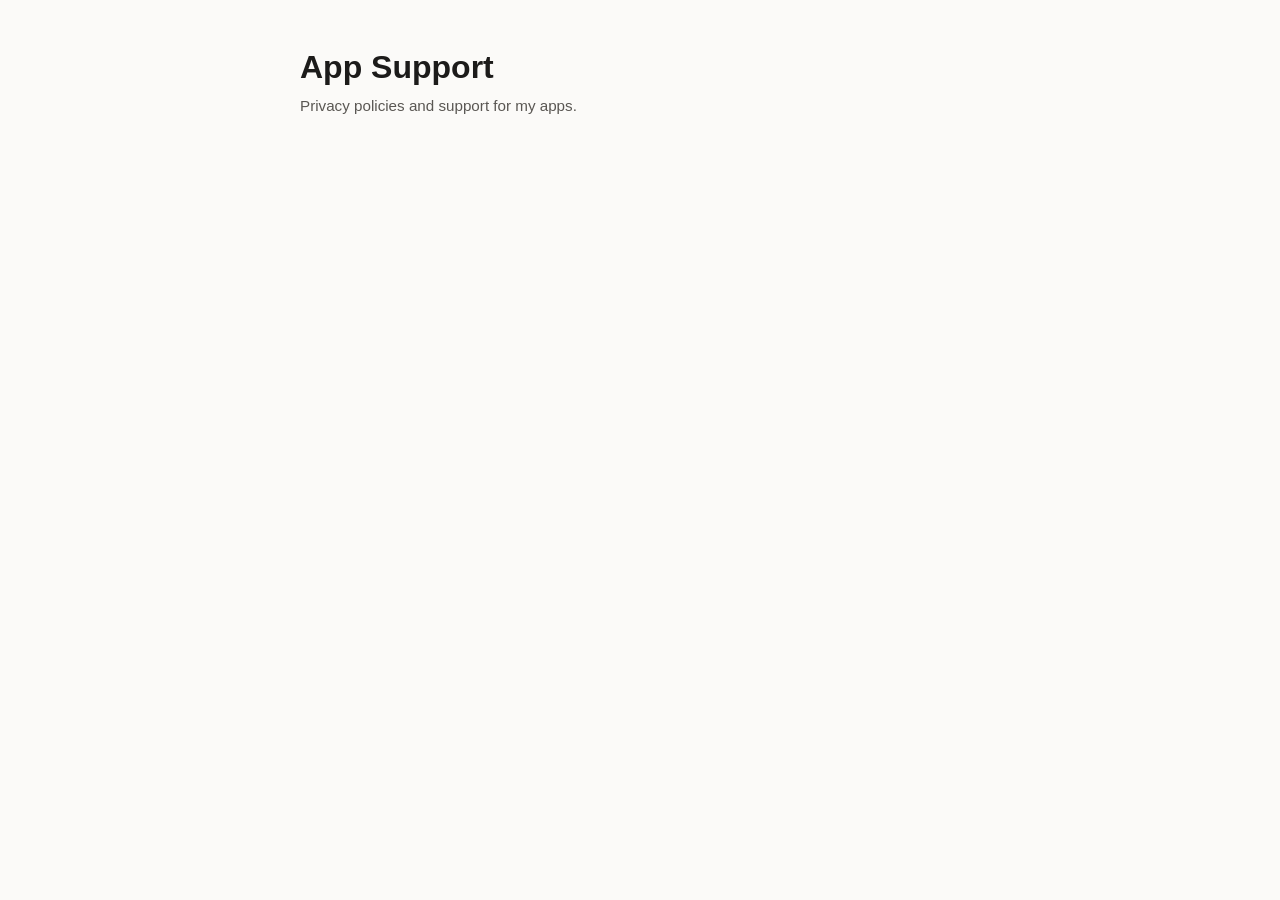
==== index.html @ 6ae42050 "chore: initialize app-support-site Co-Authored-By: Claude Opus 5.5 <noreply@anthropic.com>" ====
<!doctype html>
<html lang="en">
<head>
  <meta charset="utf-8">
  <meta name="viewport" content="width=device-width, initial-scale=1">
  <title>App Support</title>
  <link rel="stylesheet" href="styles.css">
</head>
<body>
  <main>
    <h1>App Support</h1>
    <p class="meta">Privacy policies and support for my apps.</p>
    <ul class="app-list">
    </ul>
  </main>
</body>
</html>
---- styles.css ----
:root {
  --bg: #fbfaf8;
  --surface: #ffffff;
  --text: #1c1b1a;
  --muted: #5a5753;
  --border: #e6e2dc;
  --accent: #b84a12;
  color-scheme: light dark;
}

@media (prefers-color-scheme: dark) {
  :root {
    --bg: #161514;
    --surface: #201f1d;
    --text: #f2efea;
    --muted: #b5b0a8;
    --border: #34312e;
    --accent: #ff9a5c;
  }
}

* { box-sizing: border-box; }

body {
  margin: 0;
  background: var(--bg);
  color: var(--text);
  font: 17px/1.6 -apple-system, BlinkMacSystemFont, "Segoe UI", Roboto, Helvetica, Arial, sans-serif;
}

main {
  max-width: 720px;
  margin: 0 auto;
  padding: 48px 20px 64px;
}

h1 { font-size: 2rem; line-height: 1.2; margin: 0 0 8px; }
h2 { font-size: 1.25rem; margin: 36px 0 8px; }
p, ul { margin: 0 0 14px; }
li { margin-bottom: 6px; }

a { color: var(--accent); }
a:focus-visible { outline: 2px solid var(--accent); outline-offset: 2px; }

.meta { color: var(--muted); font-size: 0.95rem; margin-bottom: 28px; }

.card {
  background: var(--surface);
  border: 1px solid var(--border);
  border-radius: 14px;
  padding: 18px 20px;
  margin: 0 0 14px;
}

.app-list { list-style: none; padding: 0; }
.app-list .card h2 { margin-top: 0; }

footer {
  margin-top: 48px;
  padding-top: 16px;
  border-top: 1px solid var(--border);
  color: var(--muted);
  font-size: 0.9rem;
}
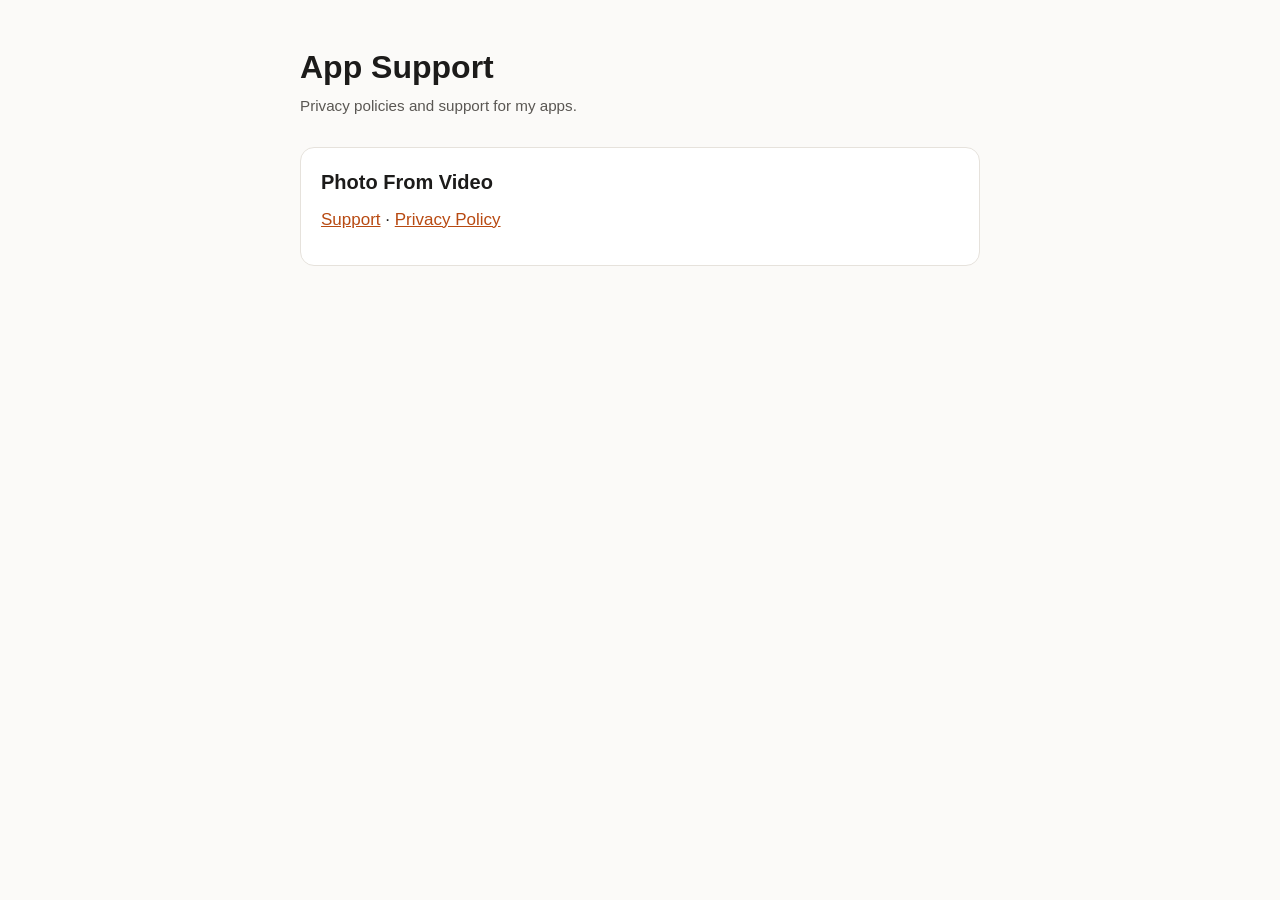
==== commit d8b6f9b5: "docs: add Photo From Video privacy and support pages Co-Authored-By: Claude Opus 5.5 <noreply@anthro" ====
--- a/index.html
+++ b/index.html
@@ -11,6 +11,10 @@
     <h1>App Support</h1>
     <p class="meta">Privacy policies and support for my apps.</p>
     <ul class="app-list">
+      <li class="card">
+        <h2>Photo From Video</h2>
+        <p><a href="apps/photo-from-video/support.html">Support</a> · <a href="apps/photo-from-video/privacy.html">Privacy Policy</a></p>
+      </li>
     </ul>
   </main>
 </body>
